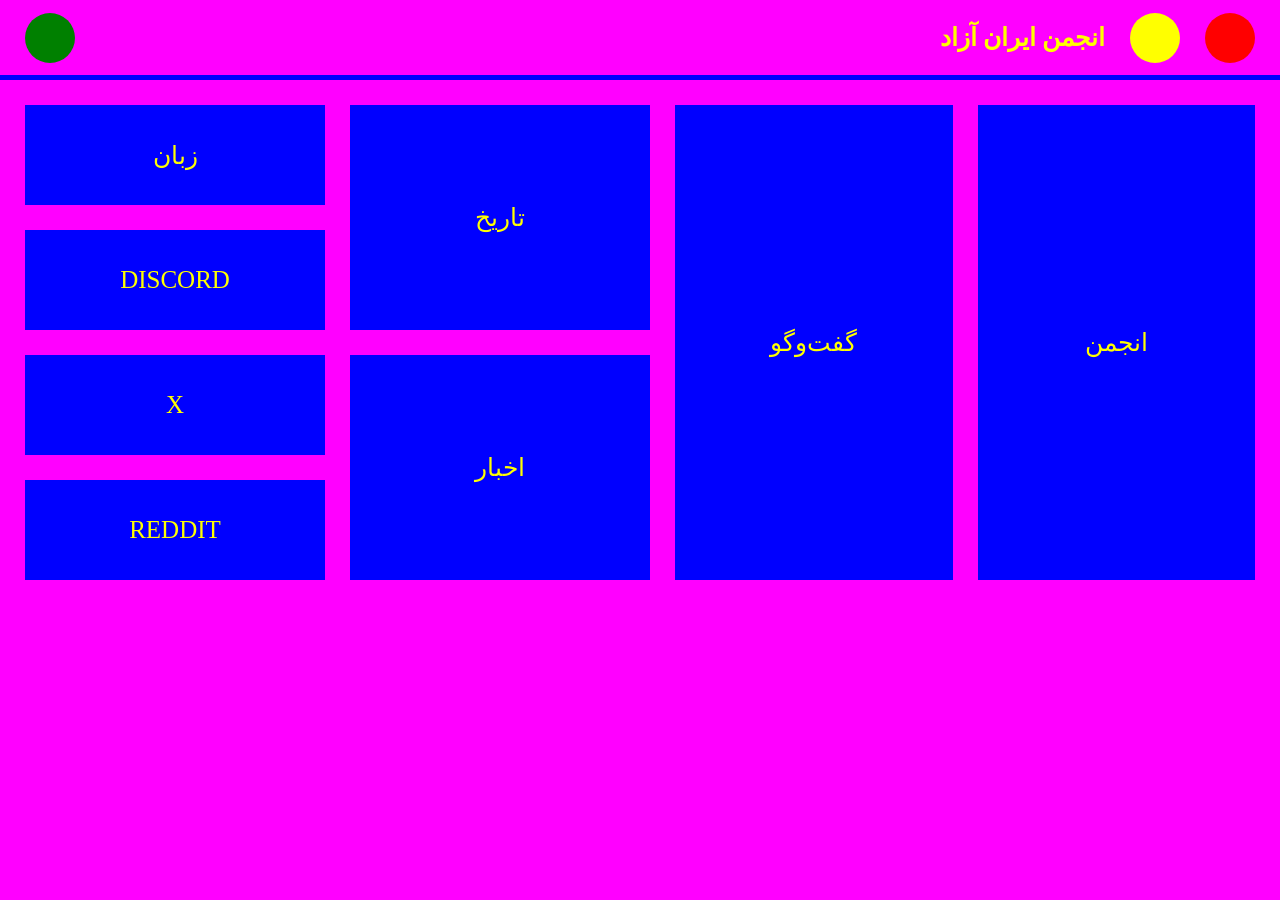
==== dashboard/index.html @ c8c5b2a9 "Update index.html" ====
<!DOCTYPE html>
<html lang="fa" dir="rtl">
<head>
  <meta charset="UTF-8">
  <meta name="viewport" content="width=device-width, initial-scale=1.0">
  <link rel="icon" type="image/png" sizes="32x32" href="../favicon/vfra.png">

  <!-- CSS -->
  <link rel="stylesheet" href="css/style.css">
  <link rel="stylesheet" href="css/mobile.css">

  <title>انجمن ایران آزاد</title>
</head>
<body>

  <div id="langOverlay" class="lang-overlay"></div>

  <div class="header">
    <div class="left-header">
      <div class="circle red"></div>
      <div class="circle yellow"></div>
      <div class="logo">
        <span class="logo-full">انجمن ایران آزاد</span>
        <span class="logo-short">IFA</span>
      </div>
    </div>
    <div class="circle green"></div>
  </div>

  <div class="container">

    <div class="box big">انجمن</div>
    <div class="box big">گفت‌وگو</div>

    <div class="column">
      <div class="box medium">تاریخ</div>
      <div class="box medium">اخبار</div>
    </div>

    <div class="column">
      <div class="box tiny language-box">
        زبان
        <div class="language-list" id="languageList">
          <a data-lang="iran">فارسی</a>
          <a data-lang="vietnam">Tiếng Việt</a>
        </div>
      </div>
      <div class="box tiny">DISCORD</div>
      <div class="box tiny">X</div>
      <div class="box tiny" id="redditBtn">REDDIT</div>
    </div>

  </div>

  <!-- Reddit Modal -->
  <div id="redditModal" class="modal">
    <div class="modal-content">
      <span class="close-btn">&times;</span>
      <h1>انجمن ایران آزاد به‌صورت یک ساب‌ردیت مستقل در ردیت وجود ندارد.</h1>
      <p>در عوض، اعضا در اینجا فعالیت می‌کنند:</p>
      <a href="https://www.reddit.com/r/NewIran/" target="_blank">
        Iran | ایران
      </a>
    </div>
  </div>

  <!-- JS -->
  <script type="module" src="js/main.js"></script>
</body>
</html>
---- dashboard/css/style.css ----
body{
  margin:0;
  background:#ff00ff;
  font-family:serif;
}

.header{
  height:75px;
  display:flex;
  align-items:center;
  justify-content:space-between;
  padding:0 25px;
  border-bottom:5px solid blue;
}

.left-header{
  display:flex;
  align-items:center;
  gap:25px;
}

.circle{
  width:50px;
  height:50px;
  border-radius:50%;
}

.red{ background:red; }
.yellow{ background:yellow; }
.green{ background:green; }

.logo{
  font-size:25px;
  color:yellow;
  font-weight:bold;
}

.container{
  display:flex;
  gap:25px;
  padding:25px;
}

.column{
  display:flex;
  flex-direction:column;
  gap:25px;
}

.box{
  background:blue;
  padding:25px;
  color:yellow;
  font-size:25px;
  display:flex;
  justify-content:center;
  align-items:center;
  text-align:center;
}

.big{ height:425px; width:250px; }
.medium{ height:175px; width:250px; }
.tiny{ height:50px; width:250px; }

/* Links */
a, a:visited{
  color:yellow;
  text-decoration:none;
}

/* Language dropdown */
.language-box{
  position:relative;
  cursor:pointer;
}

.language-list{
  display:none;
  position:absolute;
  top:100%;
  left:0;
  width:100%;
  background:blue;
  border-top:5px solid yellow;
  flex-direction:column;
  z-index:999;
}

.language-list a{
  padding:10px;
  border-bottom:5px solid yellow;
  display:block;
}

.language-list a:hover{
  background:yellow;
  color:blue;
}

/* Overlay */
.lang-overlay{
  display:none;
  position:fixed;
  inset:0;
  background:rgba(0,0,0,0.5);
  z-index:998;
}

/* Modal */
.modal{
  display:none;
  position:fixed;
  inset:0;
  background:rgba(0,0,0,0.6);
  justify-content:center;
  align-items:center;
  z-index:1000;
}

.modal-content{
  background:blue;
  color:yellow;
  padding:30px;
  width:750px;
  text-align:center;
  position:relative;
}

.close-btn{
  position:absolute;
  top:10px;
  right:15px;
  font-size:25px;
  cursor:pointer;
}
.close-btn a{
  margin-bottom:25px;
}

.lang-overlay.active{
  display:block;
}

.language-list.active{
  display:flex;
}

.modal.active{
  display:flex;
}

.logo-short{
  display:none;
}
---- dashboard/css/mobile.css ----
@media (max-width:768px){

  .container{
    flex-direction:column;
  }

  .column{
    width:100%;
  }

  .box{
    width:90% !important;
  }

  .big,
  .medium,
  .tiny{
    width:90%;
    height:120px;
  }

  .modal-content{
    width:90%;
  }

  .language-list{
    position:fixed;
    left:0;
    right:0;
    bottom:-100%;
    top:auto;
    width:100%;
    height:75vh;
    border-top:8px solid yellow;
    border-radius:20px 20px 0 0;
    transition:bottom 0.3s ease;
    padding-top:20px;
  }

  .language-list.show{
    display:flex;
    bottom:0;
  }
  
  .logo-full{
    display:none;
  }

  .logo-short{
    display:inline;
  }
}
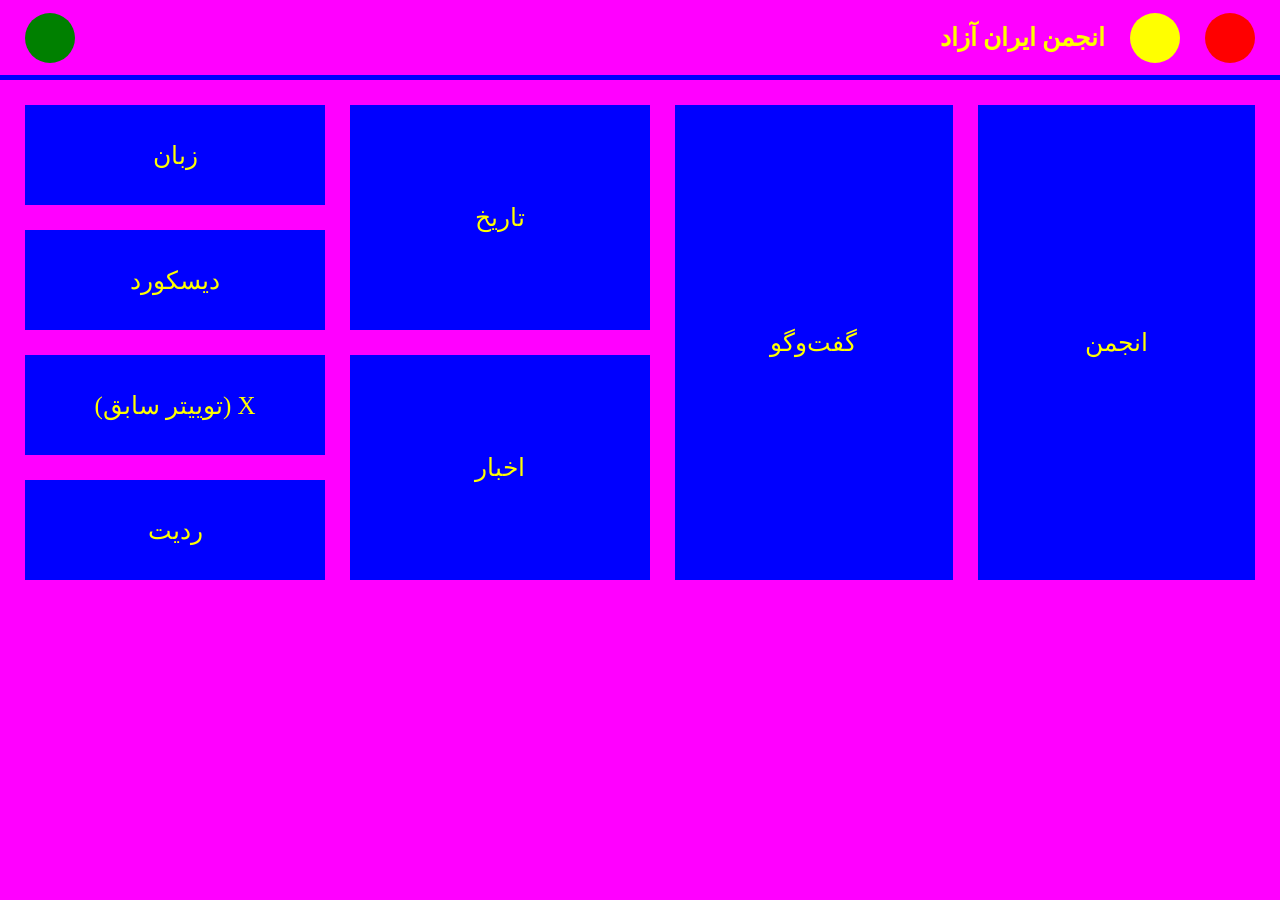
==== commit 852a3514: "Update index.html" ====
--- a/dashboard/index.html
+++ b/dashboard/index.html
@@ -21,7 +21,7 @@
       <div class="circle yellow"></div>
       <div class="logo">
         <span class="logo-full">انجمن ایران آزاد</span>
-        <span class="logo-short">IFA</span>
+        <span class="logo-short">IRNFA</span>
       </div>
     </div>
     <div class="circle green"></div>
@@ -45,9 +45,9 @@
           <a data-lang="vietnam">Tiếng Việt</a>
         </div>
       </div>
-      <div class="box tiny">DISCORD</div>
-      <div class="box tiny">X</div>
-      <div class="box tiny" id="redditBtn">REDDIT</div>
+      <div class="box tiny">دیسکورد</div>
+      <div class="box tiny">X (توییتر سابق)</div>
+      <div class="box tiny" id="redditBtn">ردیت</div>
     </div>
 
   </div>
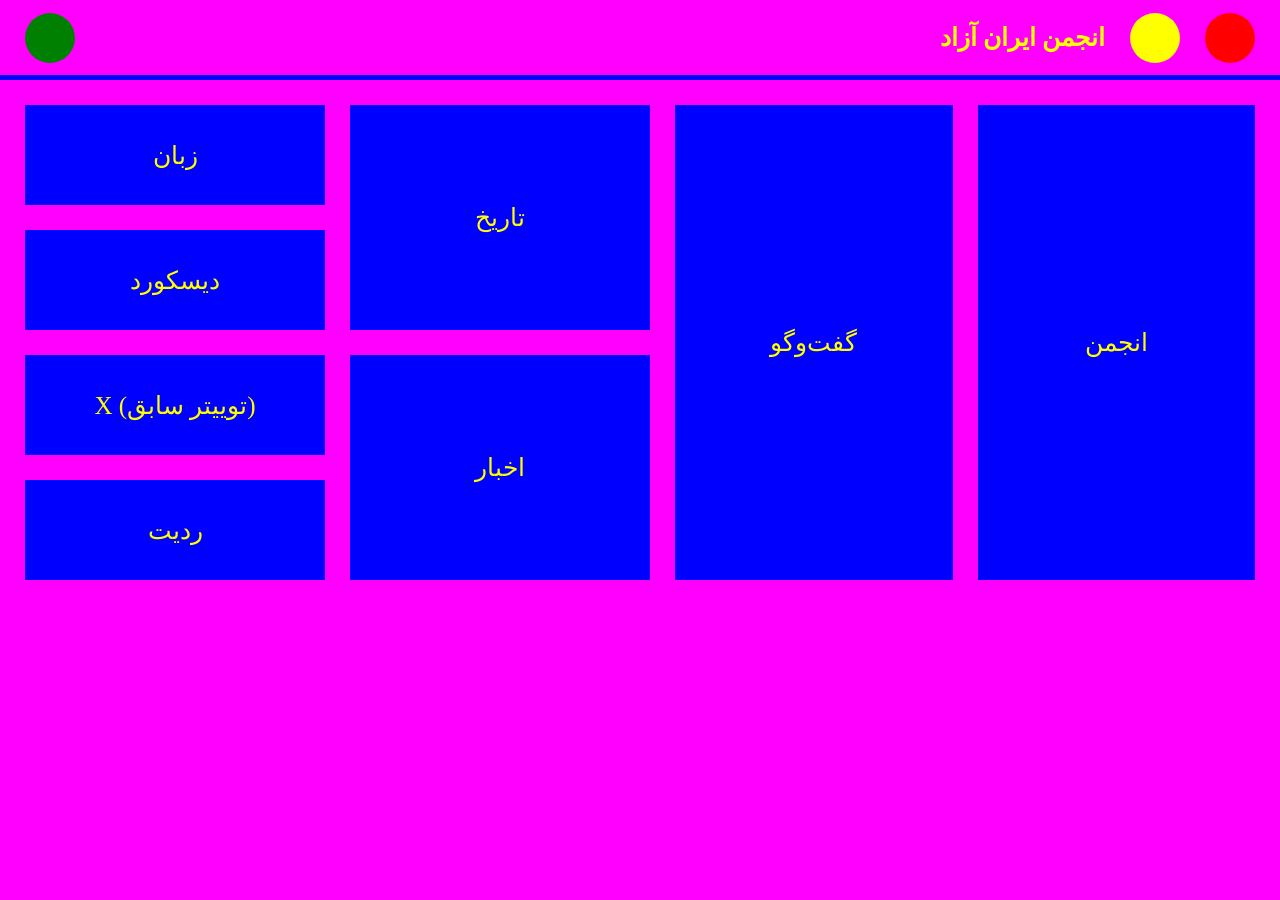
==== commit b183f7f2: "Update index.html" ====
--- a/dashboard/index.html
+++ b/dashboard/index.html
@@ -46,7 +46,7 @@
         </div>
       </div>
       <div class="box tiny">دیسکورد</div>
-      <div class="box tiny">X (توییتر سابق)</div>
+      <div class="box tiny">(توییتر سابق) X</div>
       <div class="box tiny" id="redditBtn">ردیت</div>
     </div>
 
@@ -59,7 +59,7 @@
       <h1>انجمن ایران آزاد به‌صورت یک ساب‌ردیت مستقل در ردیت وجود ندارد.</h1>
       <p>در عوض، اعضا در اینجا فعالیت می‌کنند:</p>
       <a href="https://www.reddit.com/r/NewIran/" target="_blank">
-        Iran | ایران
+        ایران | Iran
       </a>
     </div>
   </div>
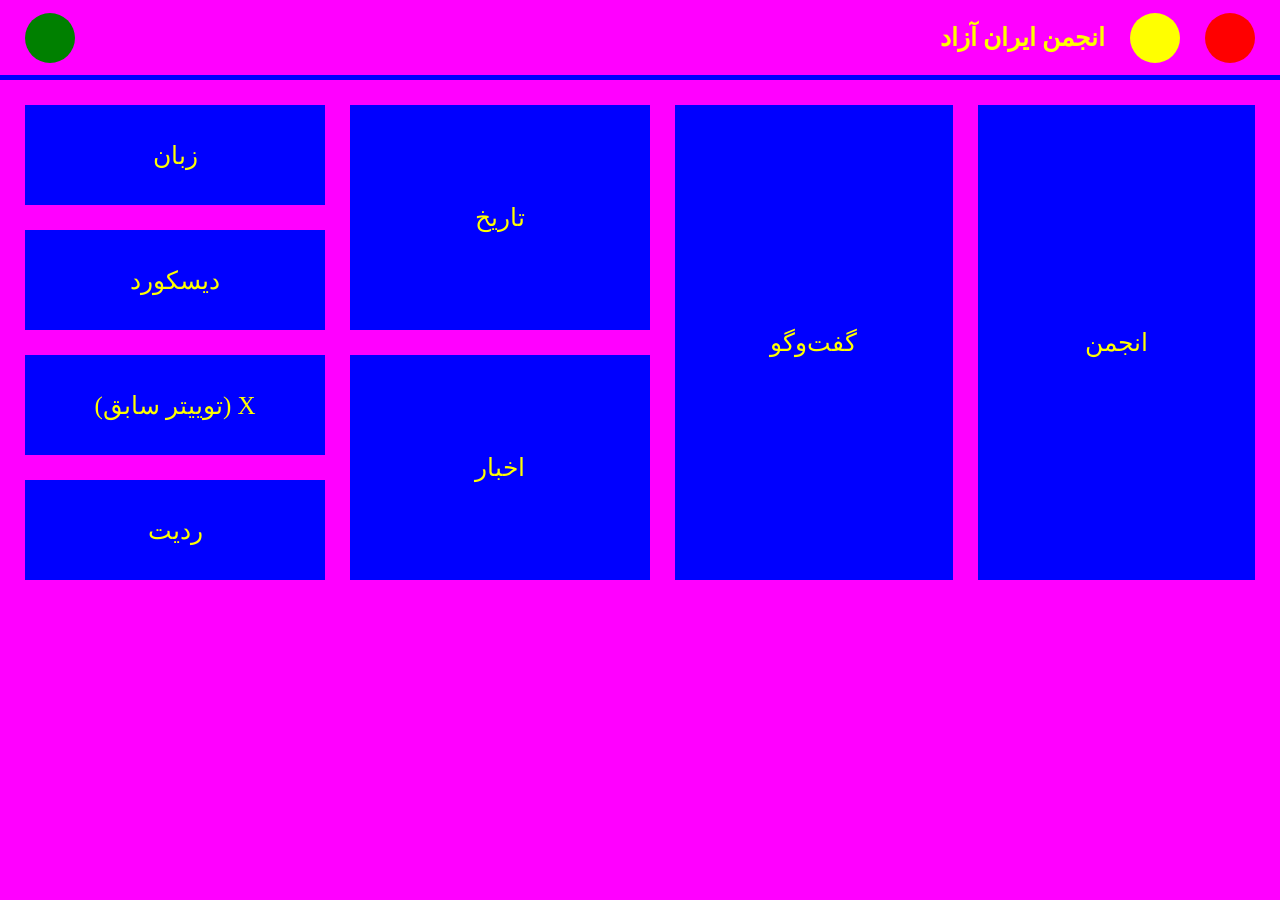
==== commit c2db8c22: "Update index.html" ====
--- a/dashboard/index.html
+++ b/dashboard/index.html
@@ -46,7 +46,7 @@
         </div>
       </div>
       <div class="box tiny">دیسکورد</div>
-      <div class="box tiny">(توییتر سابق) X</div>
+      <div class="box tiny">X (توییتر سابق)</div>
       <div class="box tiny" id="redditBtn">ردیت</div>
     </div>
 
@@ -59,7 +59,7 @@
       <h1>انجمن ایران آزاد به‌صورت یک ساب‌ردیت مستقل در ردیت وجود ندارد.</h1>
       <p>در عوض، اعضا در اینجا فعالیت می‌کنند:</p>
       <a href="https://www.reddit.com/r/NewIran/" target="_blank">
-        ایران | Iran
+        <span dir="ltr">Iran | ایران</span>
       </a>
     </div>
   </div>
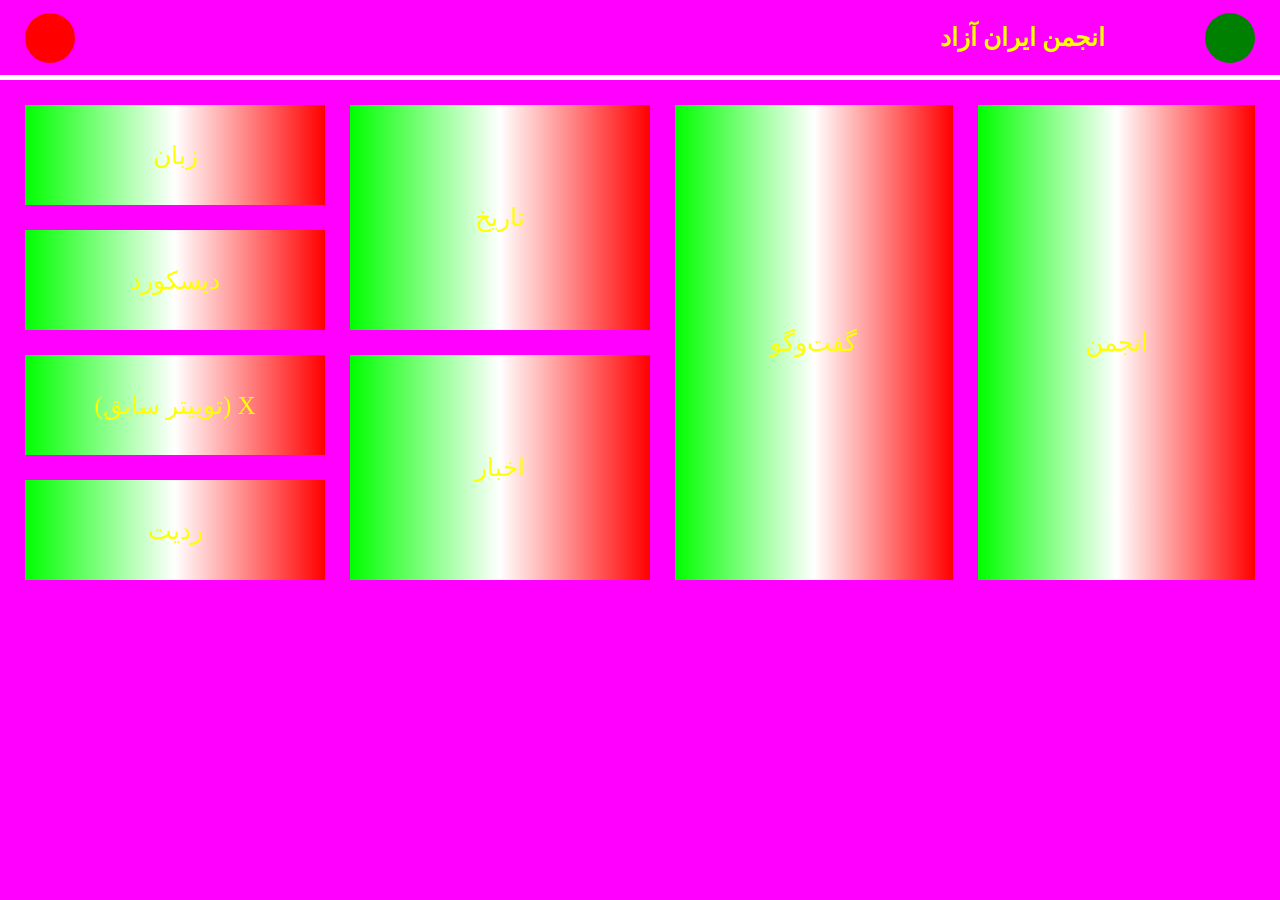
==== commit 7602391d: "Update index.html" ====
--- a/dashboard/index.html
+++ b/dashboard/index.html
@@ -17,14 +17,14 @@
 
   <div class="header">
     <div class="left-header">
-      <div class="circle red"></div>
-      <div class="circle yellow"></div>
+      <div class="circle green"></div>
+      <div class="circle white"></div>
       <div class="logo">
         <span class="logo-full">انجمن ایران آزاد</span>
         <span class="logo-short">IRNFA</span>
       </div>
     </div>
-    <div class="circle green"></div>
+    <div class="circle red"></div>
   </div>
 
   <div class="container">
--- a/dashboard/css/style.css
+++ b/dashboard/css/style.css
@@ -10,7 +10,7 @@
   align-items:center;
   justify-content:space-between;
   padding:0 25px;
-  border-bottom:5px solid blue;
+  border-bottom:5px solid white;
 }
 
 .left-header{
@@ -48,7 +48,12 @@
 }
 
 .box{
-  background:blue;
+  background: linear-gradient(
+    to right,
+    #00ff00 0%,     /* xanh */
+    #ffffff 50%,    /* trắng */
+    #ff0000 100%    /* đỏ */
+  );
   padding:25px;
   color:yellow;
   font-size:25px;
@@ -80,7 +85,12 @@
   top:100%;
   left:0;
   width:100%;
-  background:blue;
+  background: linear-gradient(
+    to right,
+    #239f40 0%,     /* xanh */
+    #ffffff 50%,    /* trắng */
+    #da0000 100%    /* đỏ */
+  );
   border-top:5px solid yellow;
   flex-direction:column;
   z-index:999;
@@ -94,7 +104,7 @@
 
 .language-list a:hover{
   background:yellow;
-  color:blue;
+  color:white;
 }
 
 /* Overlay */
@@ -118,7 +128,12 @@
 }
 
 .modal-content{
-  background:blue;
+  background: linear-gradient(
+    to right,
+    #239f40 0%,     /* xanh */
+    #ffffff 50%,    /* trắng */
+    #da0000 100%    /* đỏ */
+  );
   color:yellow;
   padding:30px;
   width:750px;
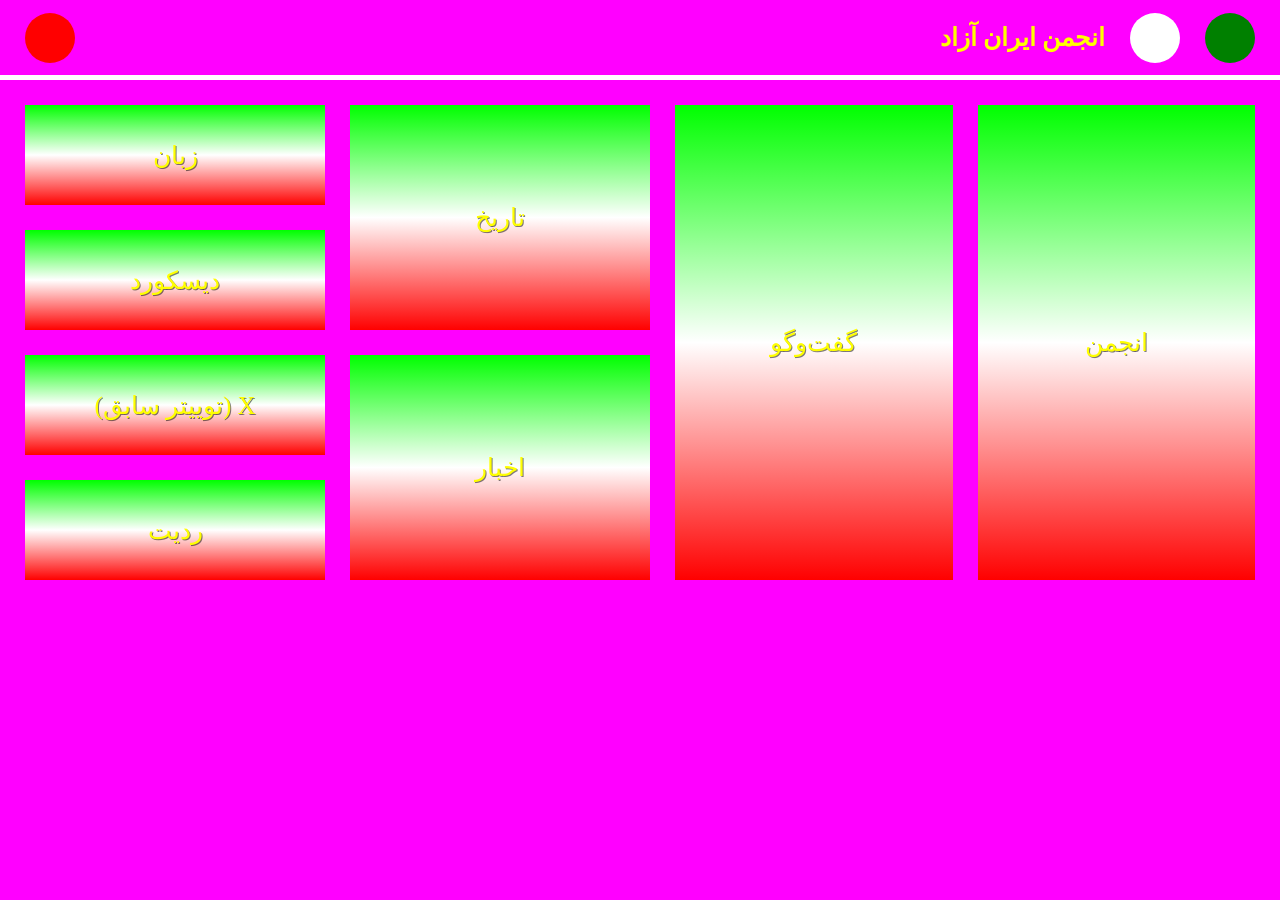
==== commit 387d6a5e: "Update index.html" ====
--- a/dashboard/index.html
+++ b/dashboard/index.html
@@ -57,7 +57,7 @@
     <div class="modal-content">
       <span class="close-btn">&times;</span>
       <h1>انجمن ایران آزاد به‌صورت یک ساب‌ردیت مستقل در ردیت وجود ندارد.</h1>
-      <p>در عوض، اعضا در اینجا فعالیت می‌کنند:</p>
+      <h2>در عوض، اعضا در اینجا فعالیت می‌کنند:</h2>
       <a href="https://www.reddit.com/r/NewIran/" target="_blank">
         <span dir="ltr">Iran | ایران</span>
       </a>
--- a/dashboard/css/style.css
+++ b/dashboard/css/style.css
@@ -26,7 +26,7 @@
 }
 
 .red{ background:red; }
-.yellow{ background:yellow; }
+.white{ background:white; }
 .green{ background:green; }
 
 .logo{
@@ -49,7 +49,7 @@
 
 .box{
   background: linear-gradient(
-    to right,
+    to bottom,
     #00ff00 0%,     /* xanh */
     #ffffff 50%,    /* trắng */
     #ff0000 100%    /* đỏ */
@@ -61,6 +61,7 @@
   justify-content:center;
   align-items:center;
   text-align:center;
+  text-shadow: 1px 1px 0 rgba(0,0,0,0.5);
 }
 
 .big{ height:425px; width:250px; }
@@ -86,7 +87,7 @@
   left:0;
   width:100%;
   background: linear-gradient(
-    to right,
+    to bottom,
     #239f40 0%,     /* xanh */
     #ffffff 50%,    /* trắng */
     #da0000 100%    /* đỏ */
@@ -105,6 +106,7 @@
 .language-list a:hover{
   background:yellow;
   color:white;
+  text-shadow: 1px 1px 0 rgba(0,0,0,0.25);
 }
 
 /* Overlay */
@@ -129,7 +131,7 @@
 
 .modal-content{
   background: linear-gradient(
-    to right,
+    to bottom,
     #239f40 0%,     /* xanh */
     #ffffff 50%,    /* trắng */
     #da0000 100%    /* đỏ */
@@ -139,6 +141,7 @@
   width:750px;
   text-align:center;
   position:relative;
+  text-shadow: 1px 1px 0 rgba(0,0,0,0.5);
 }
 
 .close-btn{
